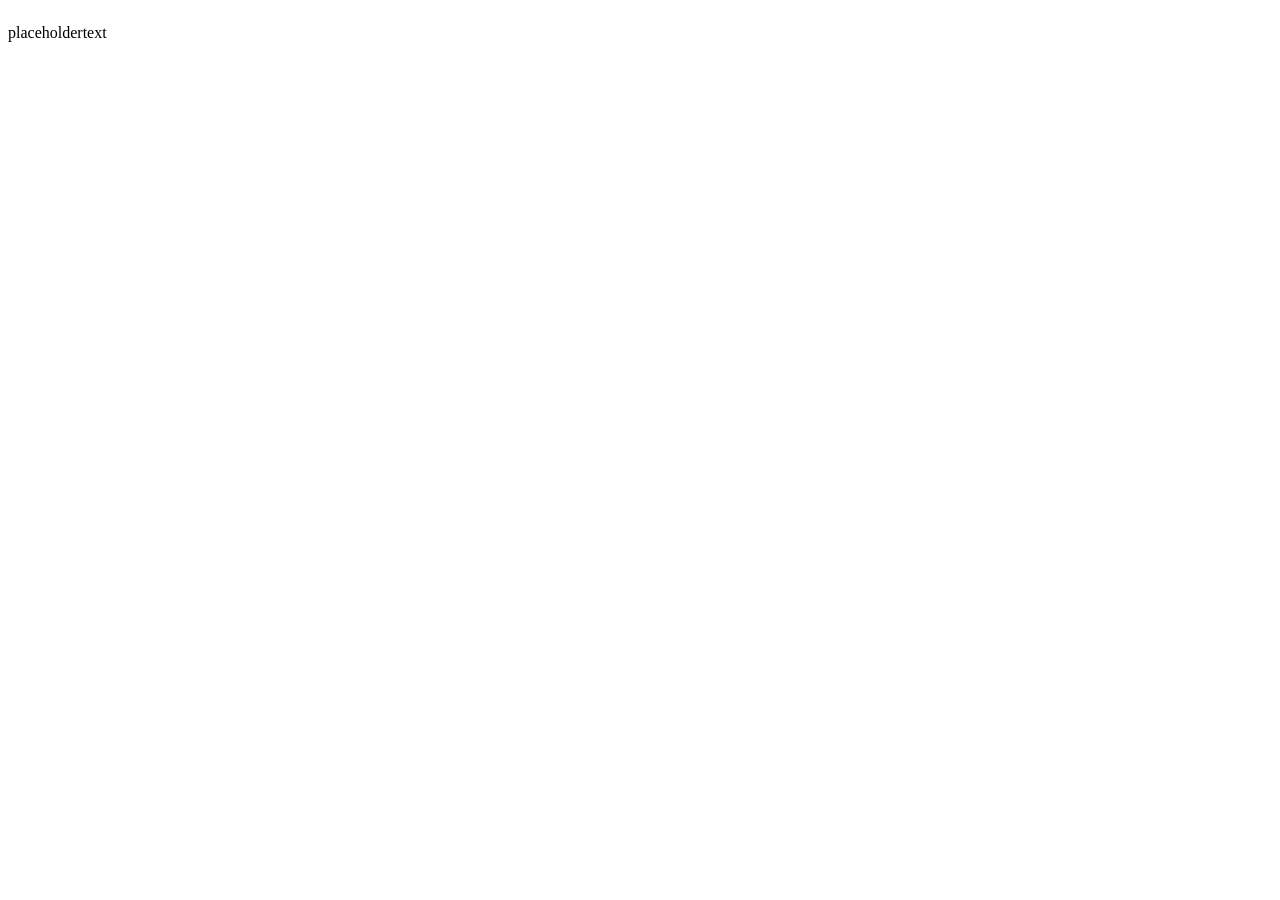
==== index.html @ 105f87a4 "Add initial HTML structure with placeholder text" ====
<!DOCTYPE html>
<head>
<link rel="stylesheet" href="images/style.css">
</head>
<body>
    <div style="display:flex;justify-content: space-between;">
        <p>placeholdertext</p>
        <p id="timeElement"></p>
    </div>
</body>
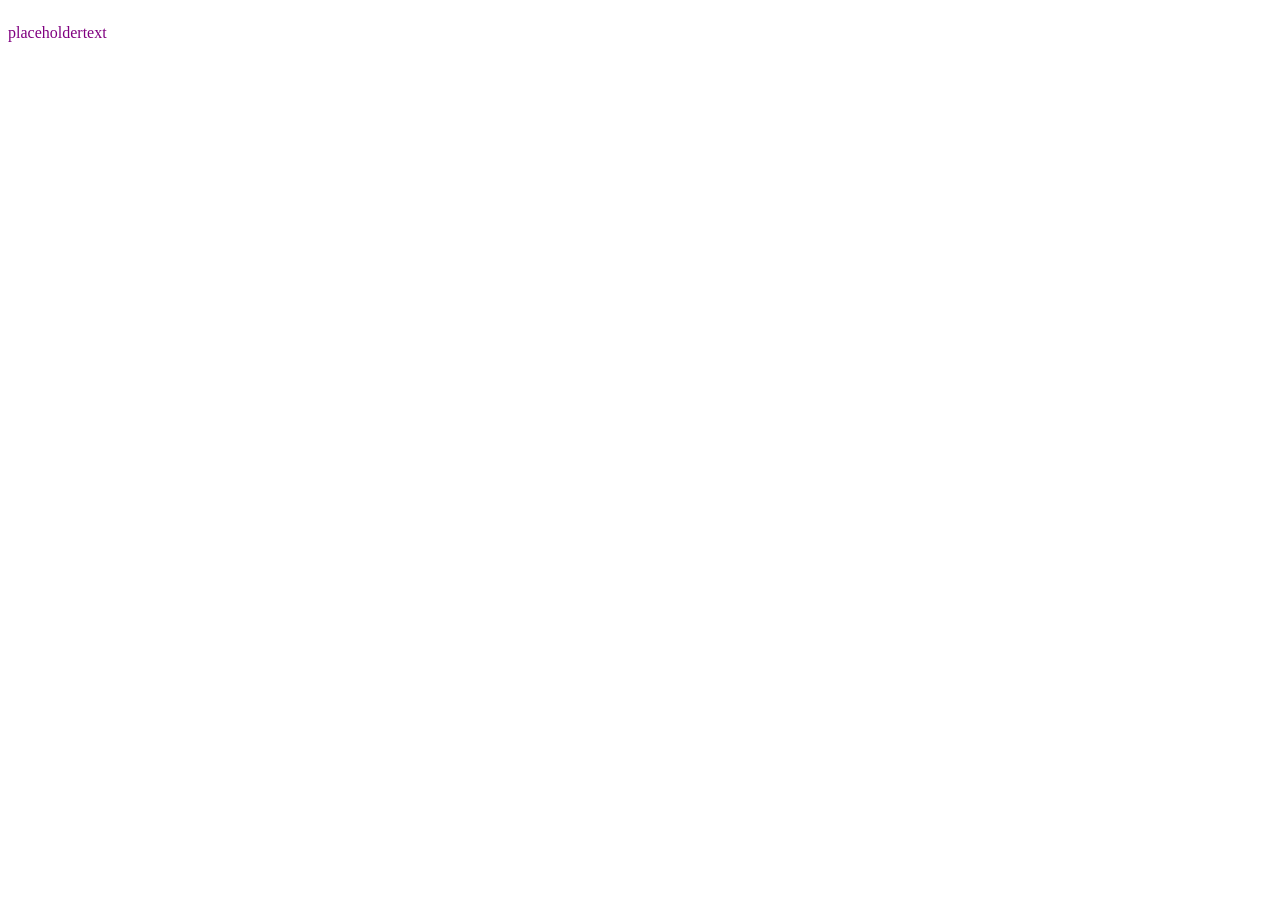
==== commit a50f534f: "Update body style and div color in index.html" ====
--- a/index.html
+++ b/index.html
@@ -2,8 +2,8 @@
 <head>
 <link rel="stylesheet" href="images/style.css">
 </head>
-<body>
-    <div style="display:flex;justify-content: space-between;">
+<body style="background-image:images/style.css;">
+    <div style="display:flex;justify-content: space-between;color:purple;">
         <p>placeholdertext</p>
         <p id="timeElement"></p>
     </div>
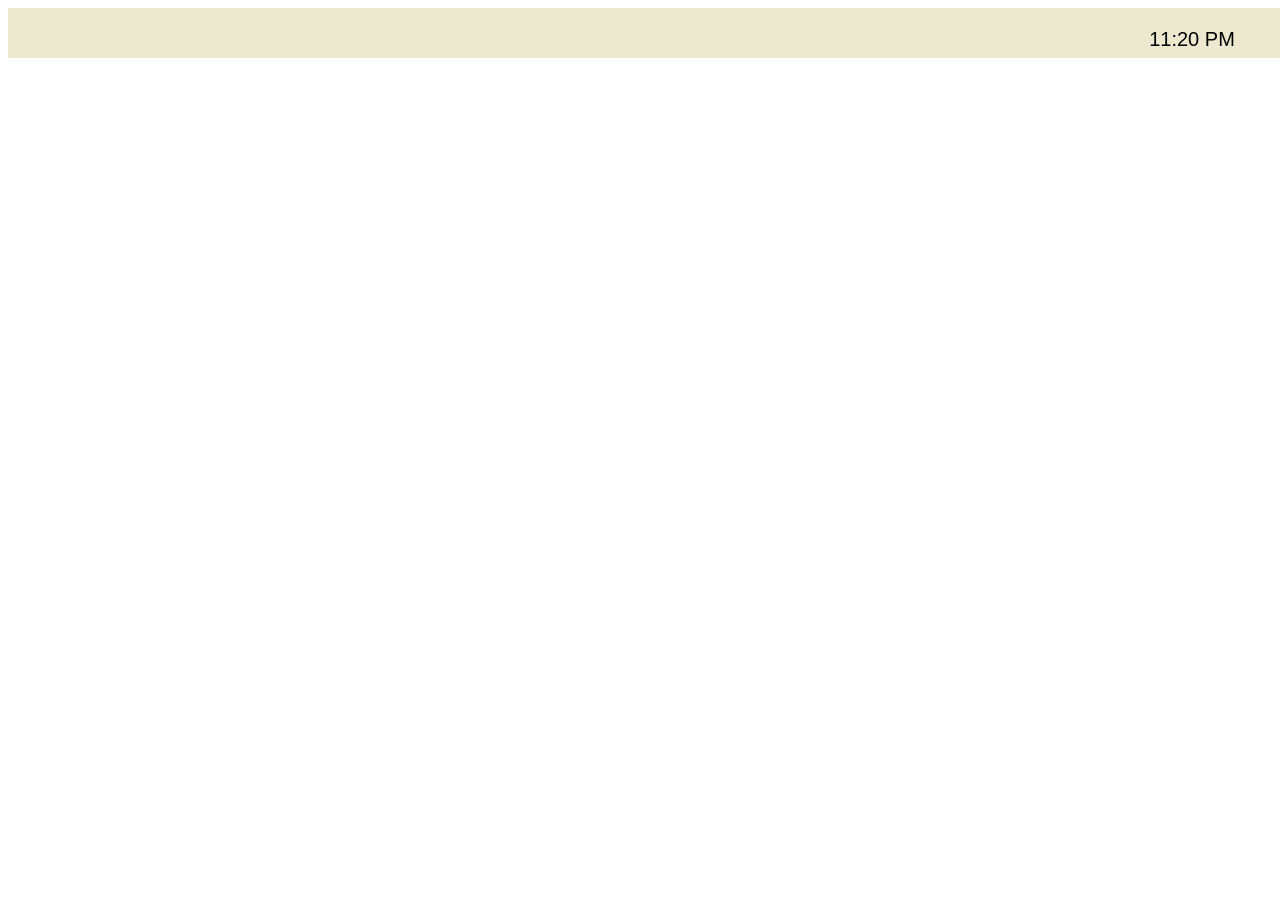
==== commit 3dd5d16b: "Update index.html" ====
--- a/index.html
+++ b/index.html
@@ -1,10 +1,28 @@
 <!DOCTYPE html>
 <head>
-<link rel="stylesheet" href="images/style.css">
+ <meta charset="UTF-8" />
+<meta name="viewport" content="width=device-width, initial-scale=1.0" />
+<link rel="stylesheet" href="style.css">
 </head>
-<body style="background-image:images/style.css;">
-    <div style="display:flex;justify-content: space-between;color:purple;">
-        <p>placeholdertext</p>
-        <p id="timeElement"></p>
+<body style="background-image: url('images/bg.png');">
+    <div style="position:absolute;background-color: #EDE8D0;width:100%;height:50px;content-align:center;justify-content:center;display:flex;">
+    
+    <p style="margin-left:85%;font-family:arial;font-size:20px;"id="clock">00:00:</p> 
+
     </div>
+    <script>
+             function updateTime() {
+            const now = new Date();
+            // Configured to show only hours and minutes
+            document.getElementById('clock').textContent = now.toLocaleTimeString('en-US', {
+                hour: 'numeric',
+                minute: '2-digit'
+            });
+        }
+
+        // Run the function immediately
+        updateTime(); 
+        // Update the time every 1000 milliseconds to keep it accurate
+        setInterval(updateTime, 1000); 
+    </script>
 </body>
